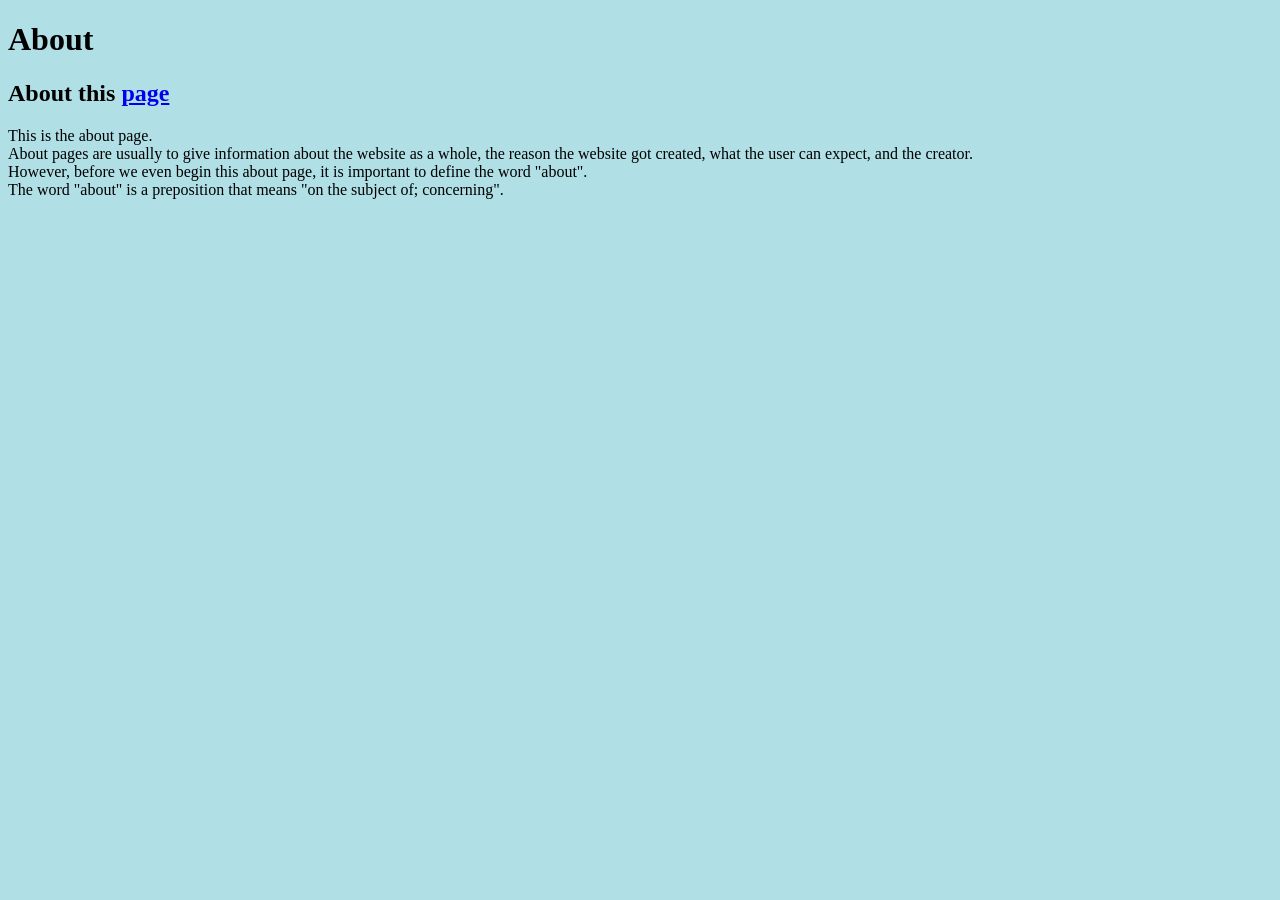
==== about/index.html @ 7b8cb10d "e" ====
<!DOCTYPE html>
<html lang ="en">
    <head>
        <title>About</title>
    </head>
    <body style="background: powderblue;">
        <h1> About </h1>
        <h2> About this <a href="/about" >page </a></h2>
        <p> This is the about page. <br> 
            About pages are usually to give information about the website as a whole, the reason
            the website got created, what the user can expect, and the creator. <br>
            However, before we even begin this about page, it is important to define the word "about". <br>
            The word "about" is a preposition that means "on the subject of; concerning". <br>
            
        </p>
        

    </body>
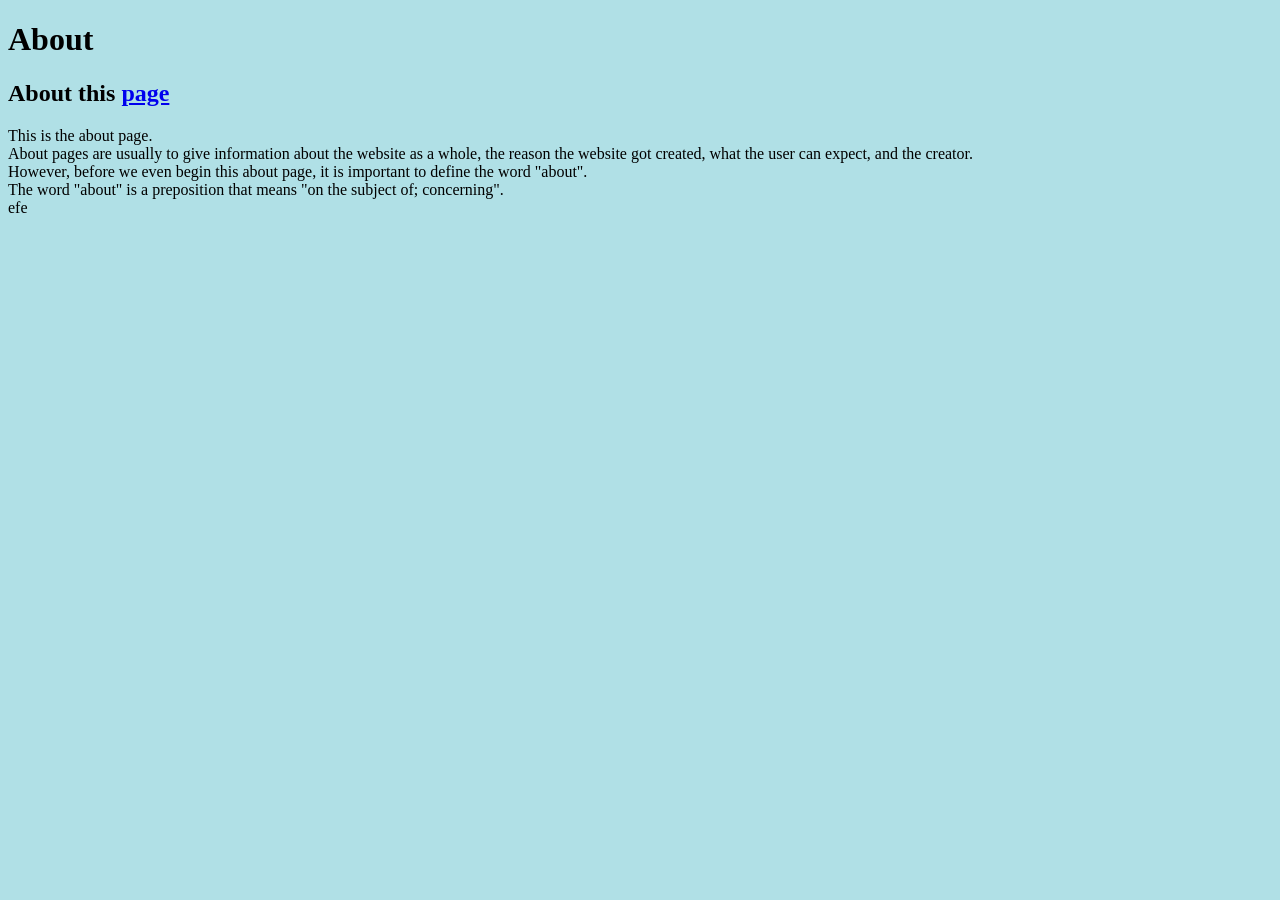
==== commit 3b02edfb: "Fix typo in about page content" ====
--- a/about/index.html
+++ b/about/index.html
@@ -11,7 +11,7 @@
             the website got created, what the user can expect, and the creator. <br>
             However, before we even begin this about page, it is important to define the word "about". <br>
             The word "about" is a preposition that means "on the subject of; concerning". <br>
-            
+            efe
         </p>
         
 
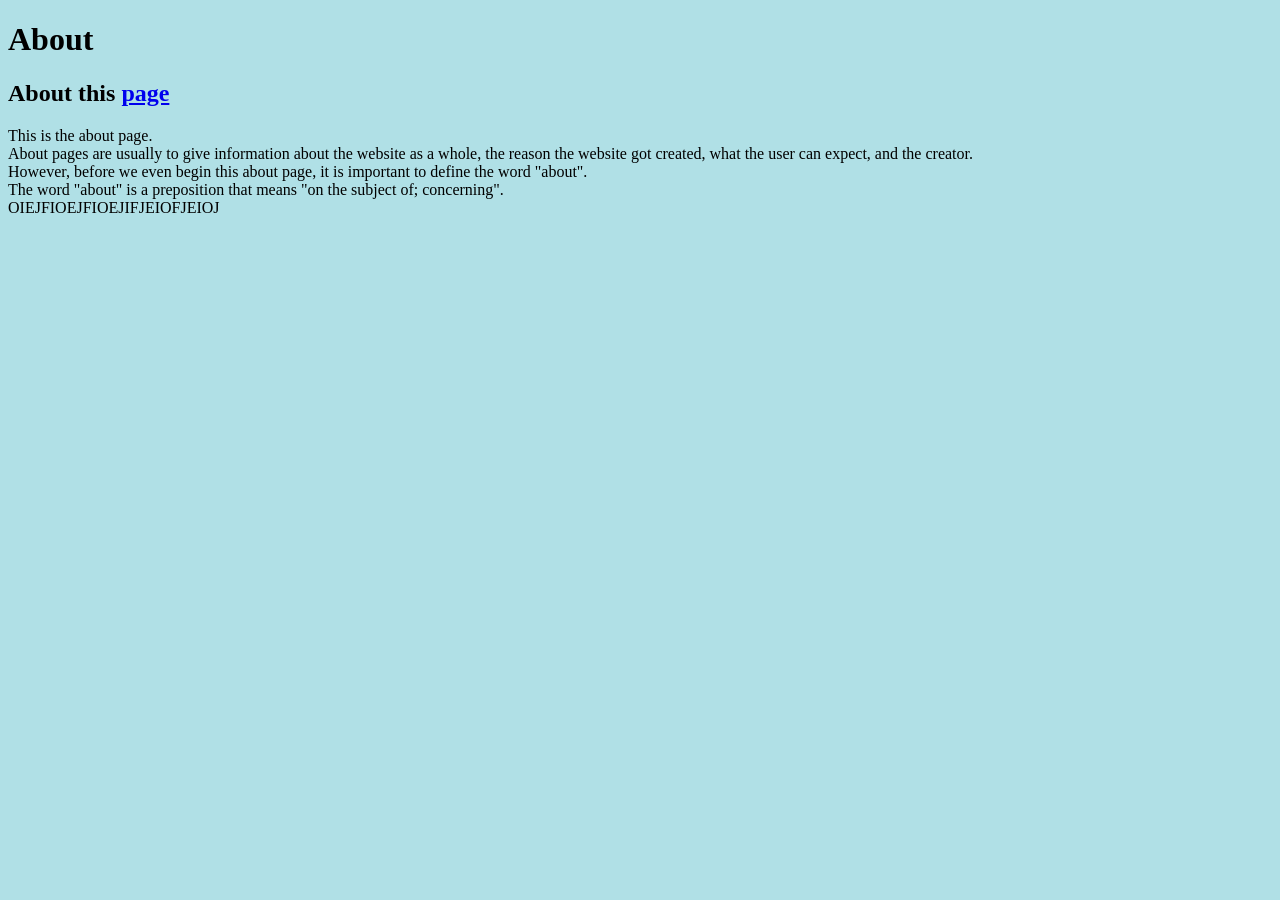
==== commit 8685f1a4: "Enpty" ====
--- a/about/index.html
+++ b/about/index.html
@@ -11,7 +11,7 @@
             the website got created, what the user can expect, and the creator. <br>
             However, before we even begin this about page, it is important to define the word "about". <br>
             The word "about" is a preposition that means "on the subject of; concerning". <br>
-            efe
+            OIEJFIOEJFIOEJIFJEIOFJEIOJ
         </p>
         
 
